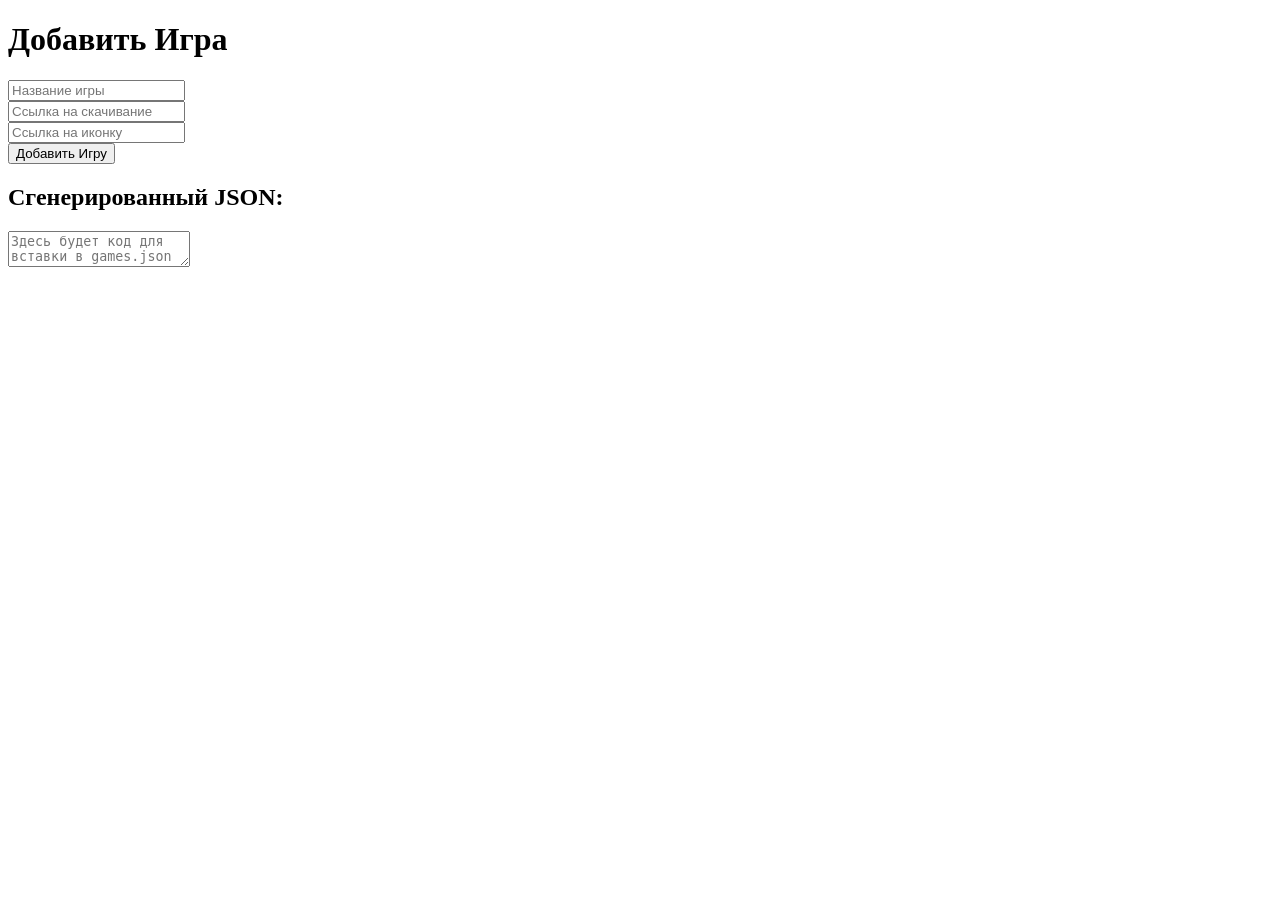
==== admin/index.html @ 8137329e "Create index.html" ====
<!DOCTYPE html>
<html lang="ru">
<head>
  <meta charset="UTF-8">
  <meta name="viewport" content="width=device-width, initial-scale=1.0">
  <title>Добавить Игру</title>
  <link rel="stylesheet" href="../style.css">
</head>
<body>
  <h1 class="site-title">Добавить Игра</h1>
  <form id="gameForm">
    <input type="text" id="title" placeholder="Название игры" required><br>
    <input type="text" id="link" placeholder="Ссылка на скачивание" required><br>
    <input type="text" id="icon" placeholder="Ссылка на иконку" required><br>
    <button type="submit">Добавить Игру</button>
  </form>

  <h2>Сгенерированный JSON:</h2>
  <textarea id="generatedJSON" readonly placeholder="Здесь будет код для вставки в games.json"></textarea>

  <script>
    document.getElementById('gameForm').addEventListener('submit', function(event) {
      event.preventDefault();

      const title = document.getElementById('title').value;
      const link = document.getElementById('link').value;
      const icon = document.getElementById('icon').value;

      const game = {
        title: title,
        link: link,
        icon: icon
      };

      const generatedJSON = JSON.stringify(game, null, 2);
      document.getElementById('generatedJSON').value = generatedJSON;

      // Очистка полей после добавления
      document.getElementById('title').value = '';
      document.getElementById('link').value = '';
      document.getElementById('icon').value = '';
    });
  </script>
</body>
</html>
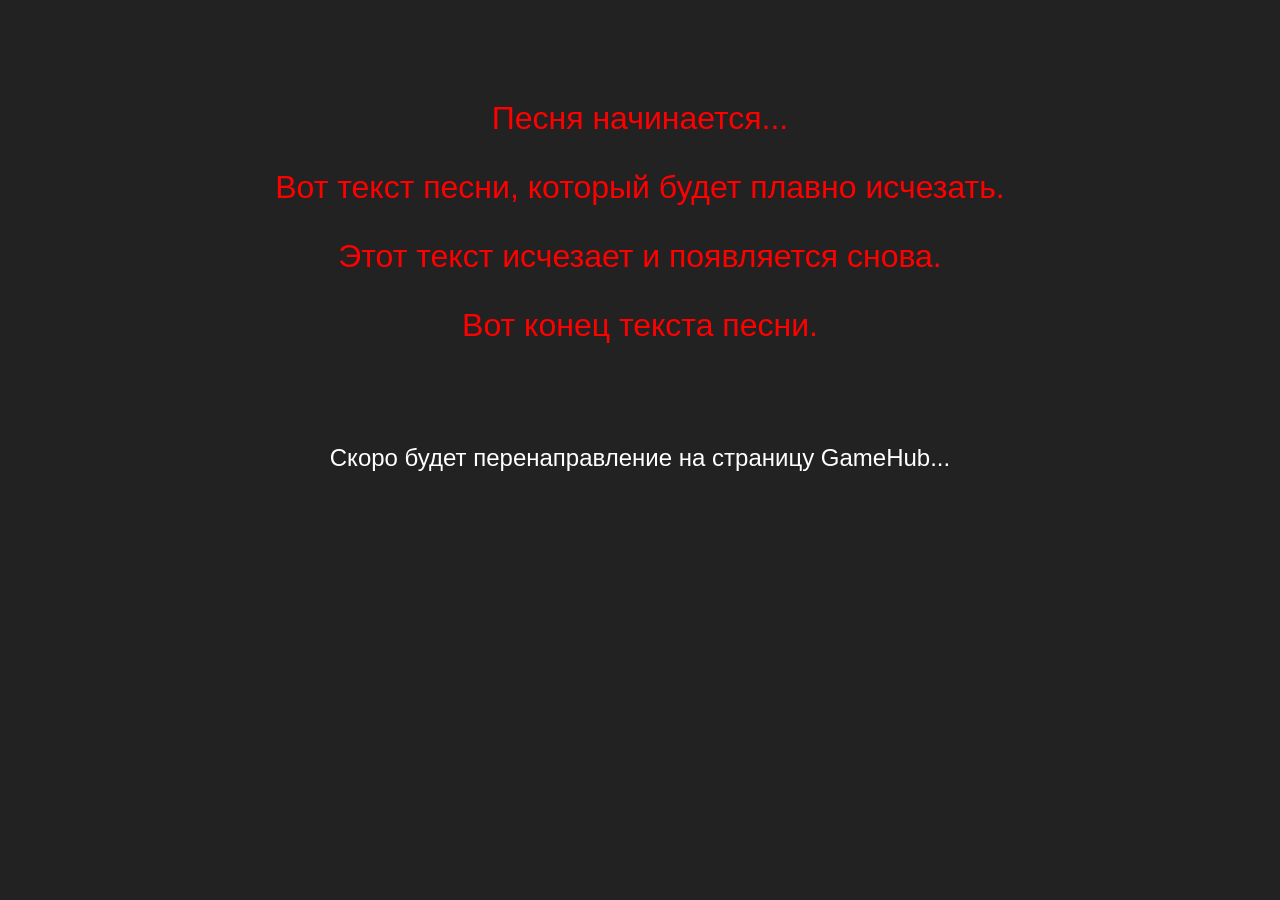
==== commit 3afa55de: "Update index.html" ====
--- a/admin/index.html
+++ b/admin/index.html
@@ -1,45 +1,96 @@
 <!DOCTYPE html>
 <html lang="ru">
 <head>
-  <meta charset="UTF-8">
-  <meta name="viewport" content="width=device-width, initial-scale=1.0">
-  <title>Добавить Игру</title>
-  <link rel="stylesheet" href="../style.css">
+    <meta charset="UTF-8">
+    <meta name="viewport" content="width=device-width, initial-scale=1.0">
+    <title>Страница администратора</title>
+    <style>
+        body {
+            font-family: 'Arial', sans-serif;
+            margin: 0;
+            padding: 0;
+            background-color: #222;
+            color: #fff;
+        }
+        
+        .song-text {
+            font-size: 2em;
+            color: red;
+            text-align: center;
+            margin: 100px 0;
+            animation: fadeInOut 5s infinite;
+        }
+
+        @keyframes fadeInOut {
+            0% {
+                opacity: 0;
+            }
+            25% {
+                opacity: 1;
+            }
+            75% {
+                opacity: 1;
+            }
+            100% {
+                opacity: 0;
+            }
+        }
+
+        .credits {
+            display: none;
+            text-align: center;
+            font-size: 1.5em;
+            margin-top: 50px;
+            color: white;
+        }
+
+        .credits span {
+            display: block;
+            margin: 20px 0;
+            color: white;
+        }
+
+        .redirect-message {
+            font-size: 1.5em;
+            color: white;
+            text-align: center;
+            margin-top: 100px;
+        }
+        
+    </style>
 </head>
 <body>
-  <h1 class="site-title">Добавить Игра</h1>
-  <form id="gameForm">
-    <input type="text" id="title" placeholder="Название игры" required><br>
-    <input type="text" id="link" placeholder="Ссылка на скачивание" required><br>
-    <input type="text" id="icon" placeholder="Ссылка на иконку" required><br>
-    <button type="submit">Добавить Игру</button>
-  </form>
 
-  <h2>Сгенерированный JSON:</h2>
-  <textarea id="generatedJSON" readonly placeholder="Здесь будет код для вставки в games.json"></textarea>
+    <div class="song-text">
+        <p>Песня начинается...</p>
+        <p>Вот текст песни, который будет плавно исчезать.</p>
+        <p>Этот текст исчезает и появляется снова.</p>
+        <p>Вот конец текста песни.</p>
+    </div>
 
-  <script>
-    document.getElementById('gameForm').addEventListener('submit', function(event) {
-      event.preventDefault();
+    <div class="credits">
+        <h2>Титры</h2>
+        <span>Сайт создан:</span>
+        <span>1. Dmitry</span>
+        <span>Технологии:</span>
+        <span>1. HTML</span>
+        <span>2. CSS</span>
+        <span>3. JavaScript</span>
+    </div>
 
-      const title = document.getElementById('title').value;
-      const link = document.getElementById('link').value;
-      const icon = document.getElementById('icon').value;
+    <div class="redirect-message">
+        <p>Скоро будет перенаправление на страницу GameHub...</p>
+    </div>
 
-      const game = {
-        title: title,
-        link: link,
-        icon: icon
-      };
+    <script>
+        setTimeout(function() {
+            document.querySelector('.song-text').style.display = 'none';
+            document.querySelector('.credits').style.display = 'block';
+        }, 8000); // Показываем титры через 8 секунд
 
-      const generatedJSON = JSON.stringify(game, null, 2);
-      document.getElementById('generatedJSON').value = generatedJSON;
-
-      // Очистка полей после добавления
-      document.getElementById('title').value = '';
-      document.getElementById('link').value = '';
-      document.getElementById('icon').value = '';
-    });
-  </script>
+        setTimeout(function() {
+            window.location.href = 'GameHub/index.html'; // Перенаправление на страницу
+        }, 12000); // Перенаправление через 12 секунд
+    </script>
 </body>
 </html>
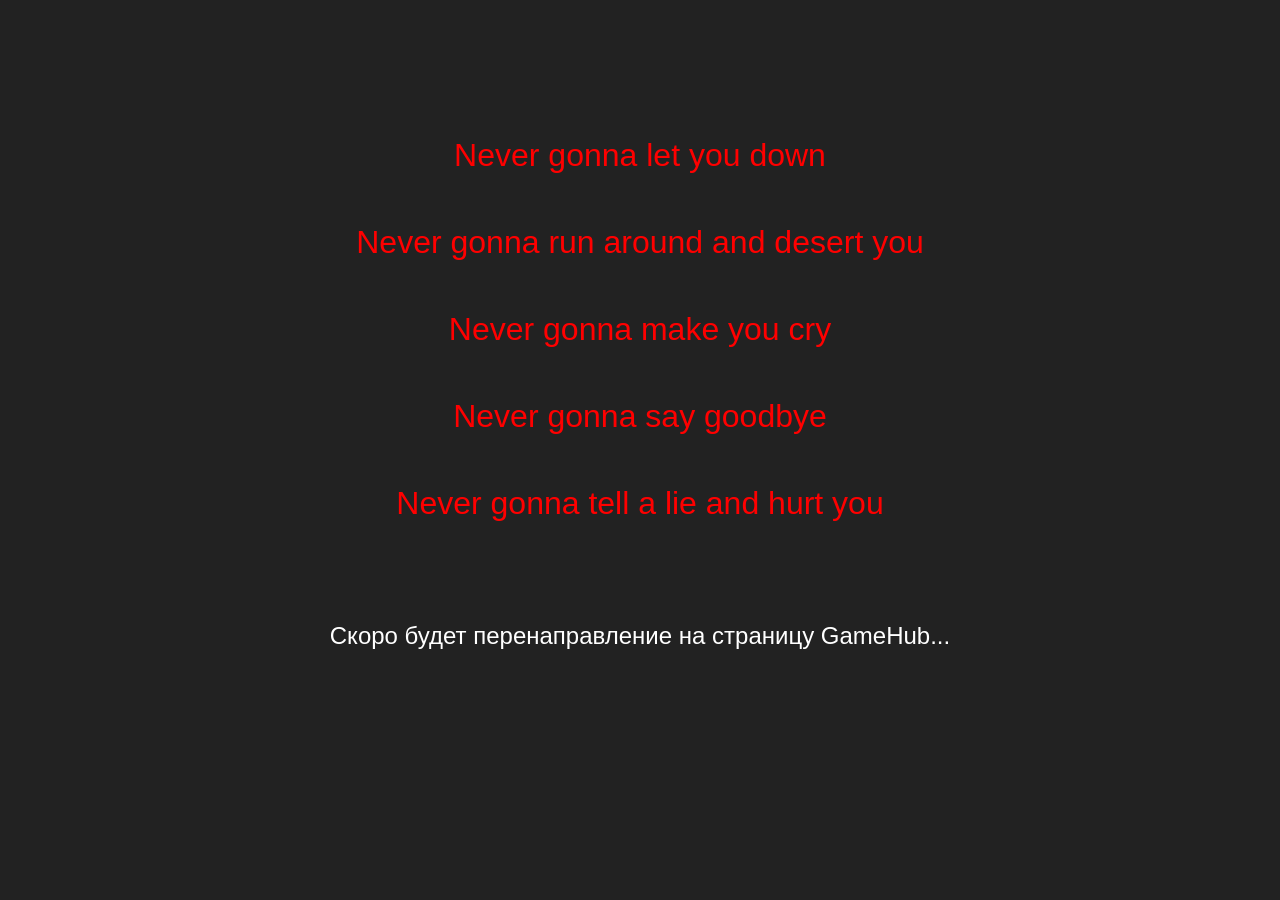
==== commit 207dcb2c: "Update index.html" ====
--- a/admin/index.html
+++ b/admin/index.html
@@ -17,23 +17,9 @@
             font-size: 2em;
             color: red;
             text-align: center;
-            margin: 100px 0;
-            animation: fadeInOut 5s infinite;
-        }
-
-        @keyframes fadeInOut {
-            0% {
-                opacity: 0;
-            }
-            25% {
-                opacity: 1;
-            }
-            75% {
-                opacity: 1;
-            }
-            100% {
-                opacity: 0;
-            }
+            margin: 50px 0;
+            opacity: 1;
+            transition: opacity 1s ease-in-out;
         }
 
         .credits {
@@ -47,7 +33,6 @@
         .credits span {
             display: block;
             margin: 20px 0;
-            color: white;
         }
 
         .redirect-message {
@@ -61,11 +46,13 @@
 </head>
 <body>
 
-    <div class="song-text">
-        <p>Песня начинается...</p>
-        <p>Вот текст песни, который будет плавно исчезать.</p>
-        <p>Этот текст исчезает и появляется снова.</p>
-        <p>Вот конец текста песни.</p>
+    <div id="song-container">
+        <div class="song-text">Never gonna give you up</div>
+        <div class="song-text">Never gonna let you down</div>
+        <div class="song-text">Never gonna run around and desert you</div>
+        <div class="song-text">Never gonna make you cry</div>
+        <div class="song-text">Never gonna say goodbye</div>
+        <div class="song-text">Never gonna tell a lie and hurt you</div>
     </div>
 
     <div class="credits">
@@ -83,14 +70,26 @@
     </div>
 
     <script>
+        const songLines = document.querySelectorAll('.song-text');
+        let delay = 0;
+
+        songLines.forEach((line, index) => {
+            setTimeout(() => {
+                line.style.opacity = 0; // Скрываем строку
+            }, delay);
+            delay += 3000; // Увеличиваем задержку между строками (по 3 секунды)
+        });
+
+        // После исчезновения всех строк показываем титры
         setTimeout(function() {
-            document.querySelector('.song-text').style.display = 'none';
             document.querySelector('.credits').style.display = 'block';
-        }, 8000); // Показываем титры через 8 секунд
+        }, delay);
 
+        // Перенаправление на другую страницу
         setTimeout(function() {
-            window.location.href = 'GameHub/index.html'; // Перенаправление на страницу
-        }, 12000); // Перенаправление через 12 секунд
+            window.location.href = 'GameHub/index.html'; // Перенаправление через 12 секунд
+        }, delay + 5000); // Добавляем 5 секунд для показа титров
     </script>
+
 </body>
 </html>
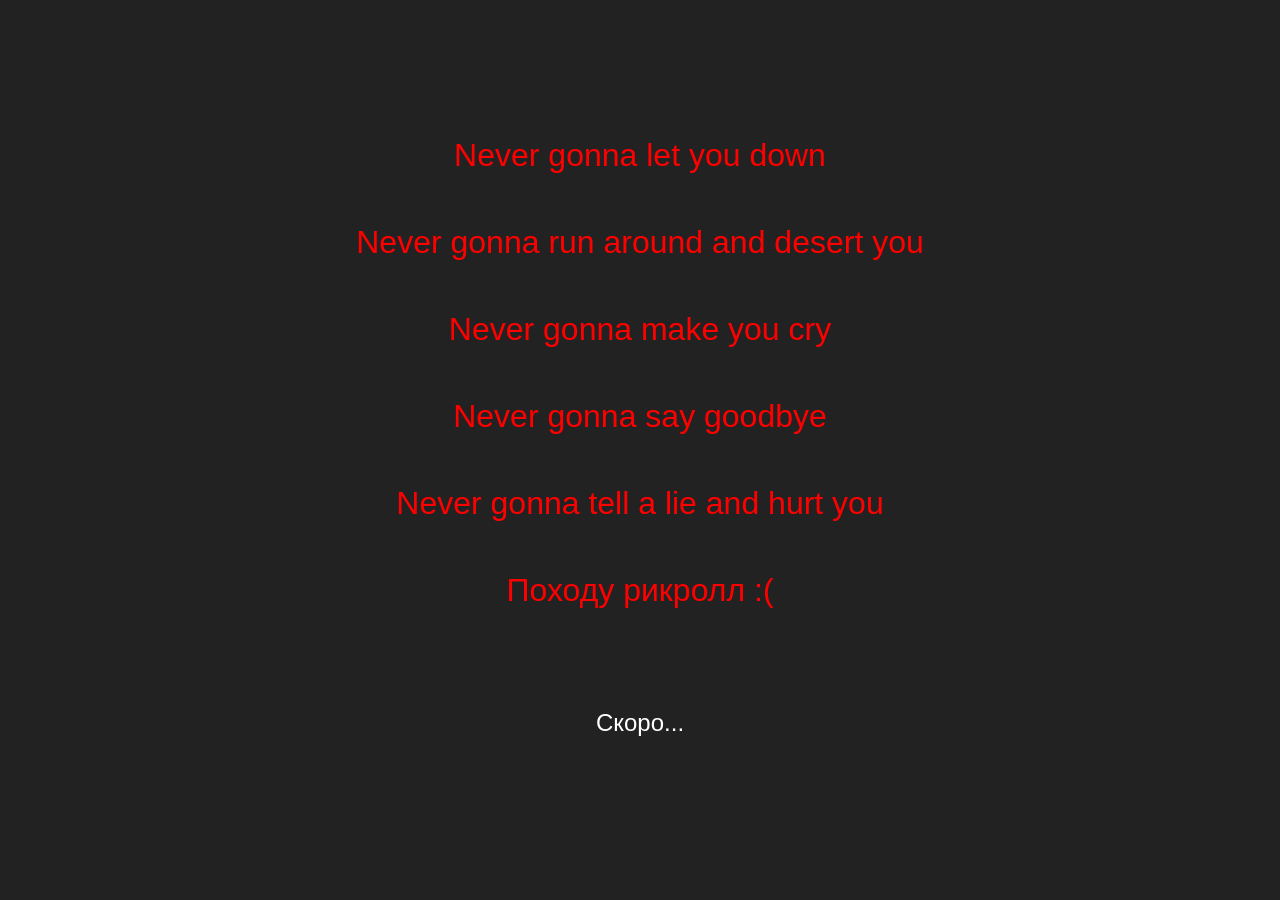
==== commit e27e5899: "Update index.html" ====
--- a/admin/index.html
+++ b/admin/index.html
@@ -46,6 +46,11 @@
 </head>
 <body>
 
+    <!-- Вставляем аудиофайл -->
+    <audio id="rickroll-audio" src="sounds/rickroll.mp3" autoplay loop>
+        Ваш браузер не поддерживает воспроизведение аудио.
+    </audio>
+
     <div id="song-container">
         <div class="song-text">Never gonna give you up</div>
         <div class="song-text">Never gonna let you down</div>
@@ -53,6 +58,7 @@
         <div class="song-text">Never gonna make you cry</div>
         <div class="song-text">Never gonna say goodbye</div>
         <div class="song-text">Never gonna tell a lie and hurt you</div>
+        <div class="song-text">Походу рикролл :(</div>
     </div>
 
     <div class="credits">
@@ -66,7 +72,7 @@
     </div>
 
     <div class="redirect-message">
-        <p>Скоро будет перенаправление на страницу GameHub...</p>
+        <p>Скоро...</p>
     </div>
 
     <script>
@@ -87,7 +93,7 @@
 
         // Перенаправление на другую страницу
         setTimeout(function() {
-            window.location.href = 'GameHub/index.html'; // Перенаправление через 12 секунд
+            window.location.href = 'https://rivkos.github.io/GameHub/'; // Перенаправление через 12 секунд
         }, delay + 5000); // Добавляем 5 секунд для показа титров
     </script>
 
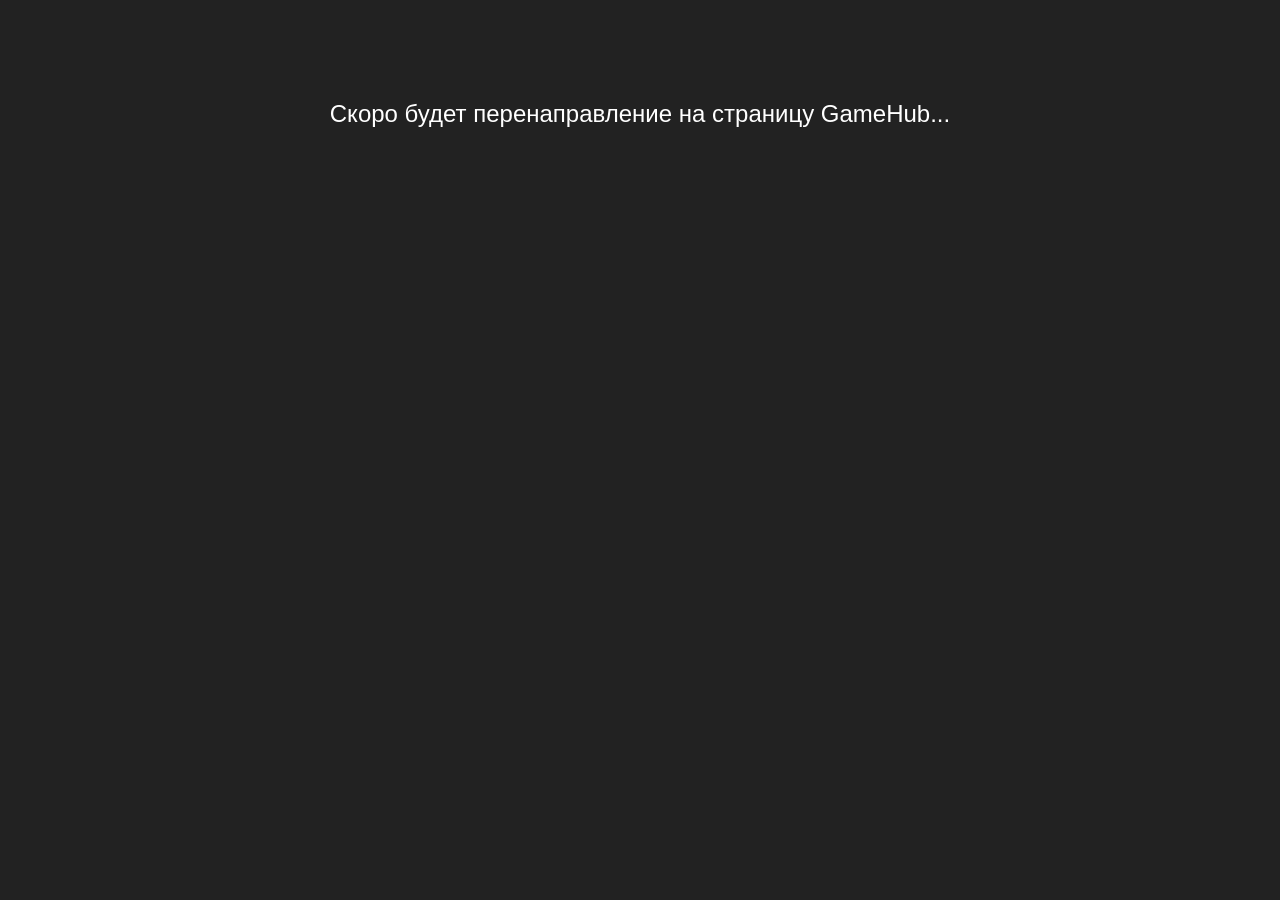
==== commit 7f24e6b1: "Update index.html" ====
--- a/admin/index.html
+++ b/admin/index.html
@@ -12,14 +12,43 @@
             background-color: #222;
             color: #fff;
         }
-        
-        .song-text {
+
+        /* Контейнер для текста песни */
+        #song-container {
+            position: absolute;
+            top: 50%;
+            left: 50%;
+            transform: translate(-50%, -50%);
+            text-align: center;
             font-size: 2em;
             color: red;
-            text-align: center;
-            margin: 50px 0;
+            overflow: hidden;
+            height: 80%;
+            width: 80%;
+        }
+
+        /* Анимация для каждой строки текста */
+        .song-text {
             opacity: 1;
-            transition: opacity 1s ease-in-out;
+            transform: translateY(0);
+            animation: moveUp 6s ease-in-out forwards;
+            margin-bottom: 20px;
+        }
+
+        /* Анимация движения текста вверх */
+        @keyframes moveUp {
+            0% {
+                opacity: 1;
+                transform: translateY(0);
+            }
+            50% {
+                opacity: 1;
+                transform: translateY(-100px);
+            }
+            100% {
+                opacity: 0;
+                transform: translateY(-200px);
+            }
         }
 
         .credits {
@@ -41,7 +70,7 @@
             text-align: center;
             margin-top: 100px;
         }
-        
+
     </style>
 </head>
 <body>
@@ -58,7 +87,6 @@
         <div class="song-text">Never gonna make you cry</div>
         <div class="song-text">Never gonna say goodbye</div>
         <div class="song-text">Never gonna tell a lie and hurt you</div>
-        <div class="song-text">Походу рикролл :(</div>
     </div>
 
     <div class="credits">
@@ -72,29 +100,30 @@
     </div>
 
     <div class="redirect-message">
-        <p>Скоро...</p>
+        <p>Скоро будет перенаправление на страницу GameHub...</p>
     </div>
 
     <script>
         const songLines = document.querySelectorAll('.song-text');
         let delay = 0;
 
+        // Задержка для появления каждой строки с анимацией
         songLines.forEach((line, index) => {
             setTimeout(() => {
-                line.style.opacity = 0; // Скрываем строку
-            }, delay);
-            delay += 3000; // Увеличиваем задержку между строками (по 3 секунды)
+                line.style.animationDelay = `${delay}s`; // Устанавливаем задержку для каждой строки
+            }, delay * 1000);  // Увеличиваем задержку для каждой строки
+            delay += 3; // Увеличиваем задержку для каждой следующей строки (по 3 секунды)
         });
 
         // После исчезновения всех строк показываем титры
         setTimeout(function() {
             document.querySelector('.credits').style.display = 'block';
-        }, delay);
+        }, delay * 1000); // Показываем титры после всех строк
 
         // Перенаправление на другую страницу
         setTimeout(function() {
             window.location.href = 'https://rivkos.github.io/GameHub/'; // Перенаправление через 12 секунд
-        }, delay + 5000); // Добавляем 5 секунд для показа титров
+        }, delay * 1000 + 5000); // Добавляем 5 секунд для показа титров
     </script>
 
 </body>
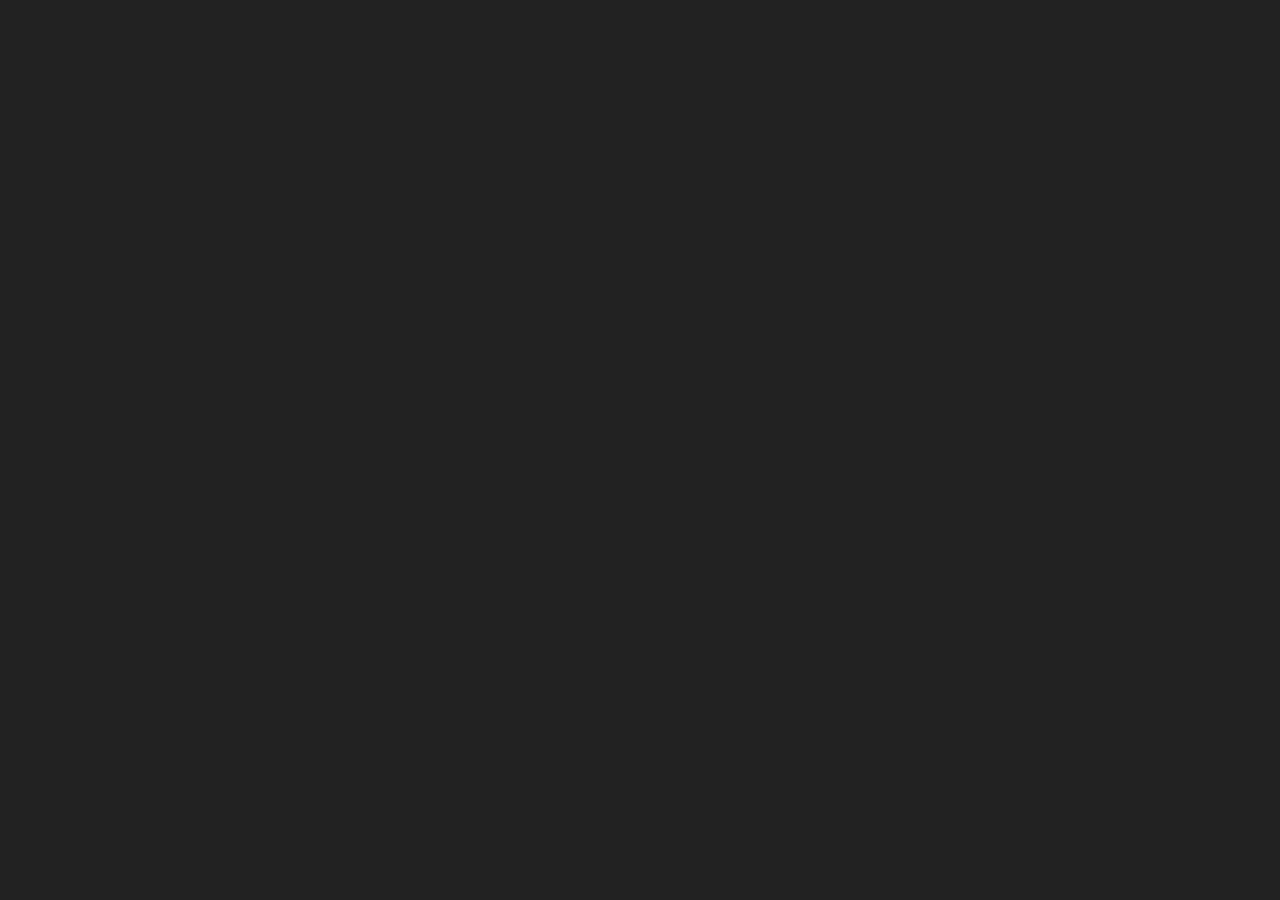
==== commit 1d610561: "Update index.html" ====
--- a/admin/index.html
+++ b/admin/index.html
@@ -99,10 +99,7 @@
         <span>3. JavaScript</span>
     </div>
 
-    <div class="redirect-message">
-        <p>Скоро будет перенаправление на страницу GameHub...</p>
-    </div>
-
+    
     <script>
         const songLines = document.querySelectorAll('.song-text');
         let delay = 0;
